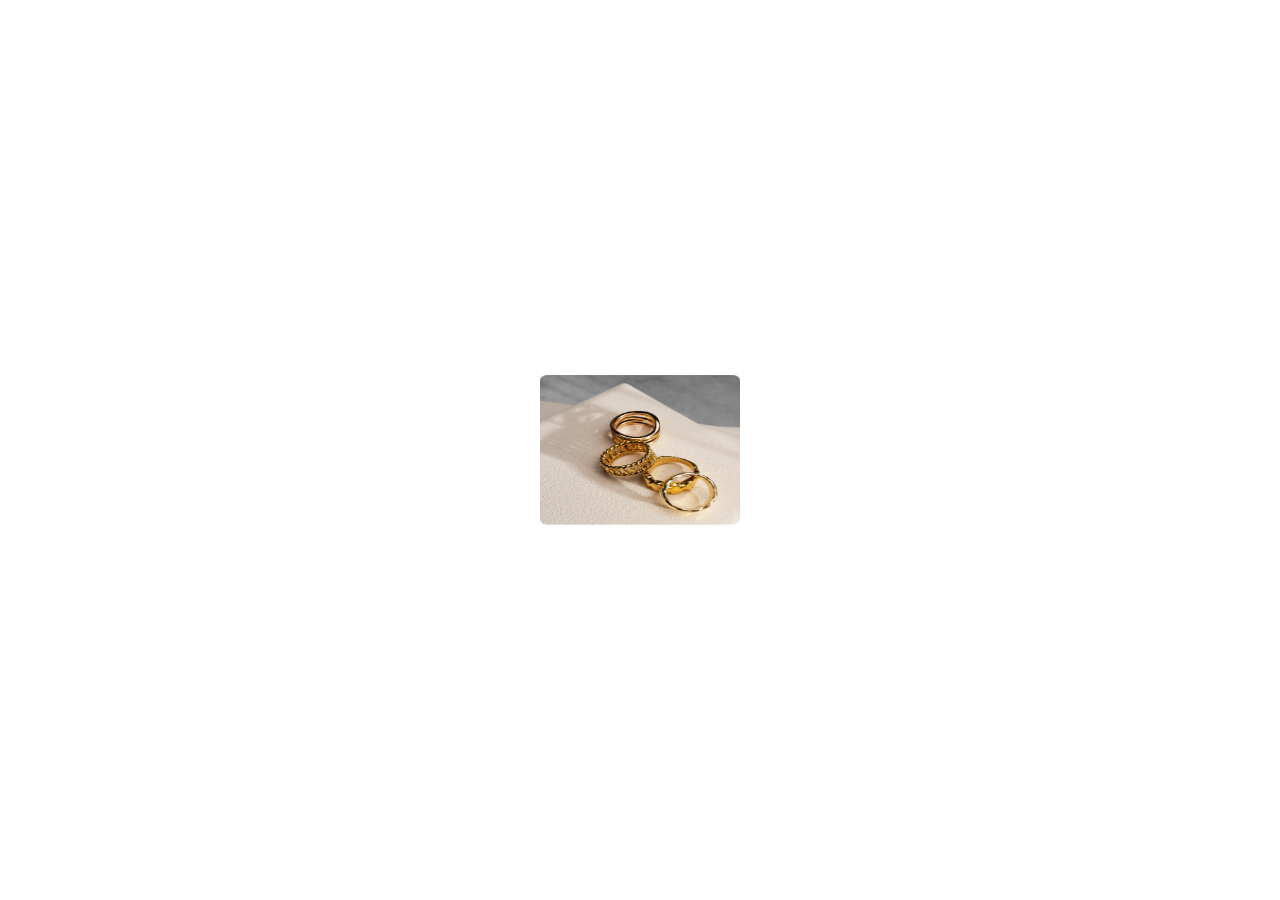
==== portfolio.html @ f72dadc6 "some issue fiexd" ====
<!DOCTYPE html>
<html lang="en">

<head>
    <meta charset="UTF-8">
    <meta name="viewport" content="width=device-width, initial-scale=1.0">
    <link rel="stylesheet" href="styles.css">
    <title>Zoom Effect on Hover</title>

    <style>
        body {
            display: flex;
            align-items: center;
            justify-content: center;
            height: 100vh;
            margin: 0;
        }

        .image-container {
            overflow: hidden;
            width: 200px;
            /* Set the desired width */
            height: 150px;
            /* Set the desired height */
            position: relative;
        }

        .image-container img {
            width: 100%;
            height: 100%;
            transition: transform 0.3s ease-in-out;
        }

        .image-container:hover img {
            transform: scale(1.2);
            /* Adjust the scale factor for the zoom effect */
            border: 2px solid red;
            /* Add a red border on hover */
        }
    </style>
</head>

<body>

    <div class="image-container">
        <img src="assets/images/Rectangle 8.png" alt="Image">
    </div>

</body>

</html>
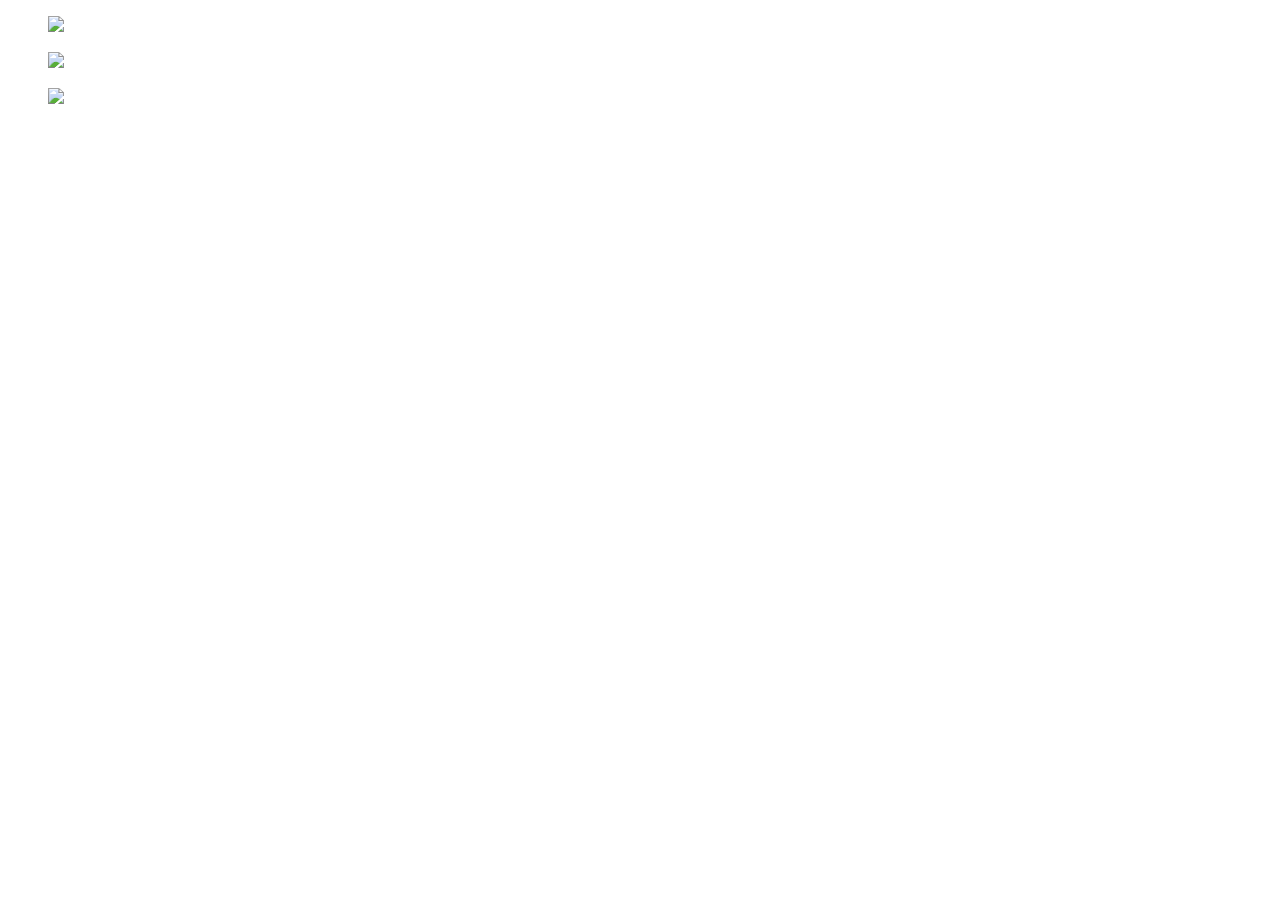
==== commit ec1c266b: "Hover effect and image link fiexd" ====
--- a/portfolio.html
+++ b/portfolio.html
@@ -4,48 +4,38 @@
 <head>
     <meta charset="UTF-8">
     <meta name="viewport" content="width=device-width, initial-scale=1.0">
-    <link rel="stylesheet" href="styles.css">
-    <title>Zoom Effect on Hover</title>
+    <title>Document</title>
+    <style>
+        .image-container figure img {
+            width: 442px;
+            height: 451px;
 
-    <style>
-        body {
-            display: flex;
-            align-items: center;
-            justify-content: center;
-            height: 100vh;
-            margin: 0;
+            transition: .3s ease-in-out;
         }
 
-        .image-container {
-            overflow: hidden;
-            width: 200px;
-            /* Set the desired width */
-            height: 150px;
-            /* Set the desired height */
-            position: relative;
-        }
-
-        .image-container img {
-            width: 100%;
-            height: 100%;
-            transition: transform 0.3s ease-in-out;
-        }
-
-        .image-container:hover img {
-            transform: scale(1.2);
-            /* Adjust the scale factor for the zoom effect */
-            border: 2px solid red;
-            /* Add a red border on hover */
+        .hover02 figure:hover img {
+            width: 442px;
+            height: 451px;
+            border-radius: 10px;
         }
     </style>
 </head>
 
 <body>
+    <div class="hover02 column">
+        <div>
+            <figure><img src="https://picsum.photos/300/200?image=244" /></figure>
 
-    <div class="image-container">
-        <img src="assets/images/Rectangle 8.png" alt="Image">
+        </div>
+        <div>
+            <figure><img src="https://picsum.photos/300/200?image=1024" /></figure>
+
+        </div>
+        <div>
+            <figure><img src="https://picsum.photos/300/200?image=611" /></figure>
+
+        </div>
     </div>
-
 </body>
 
 </html>